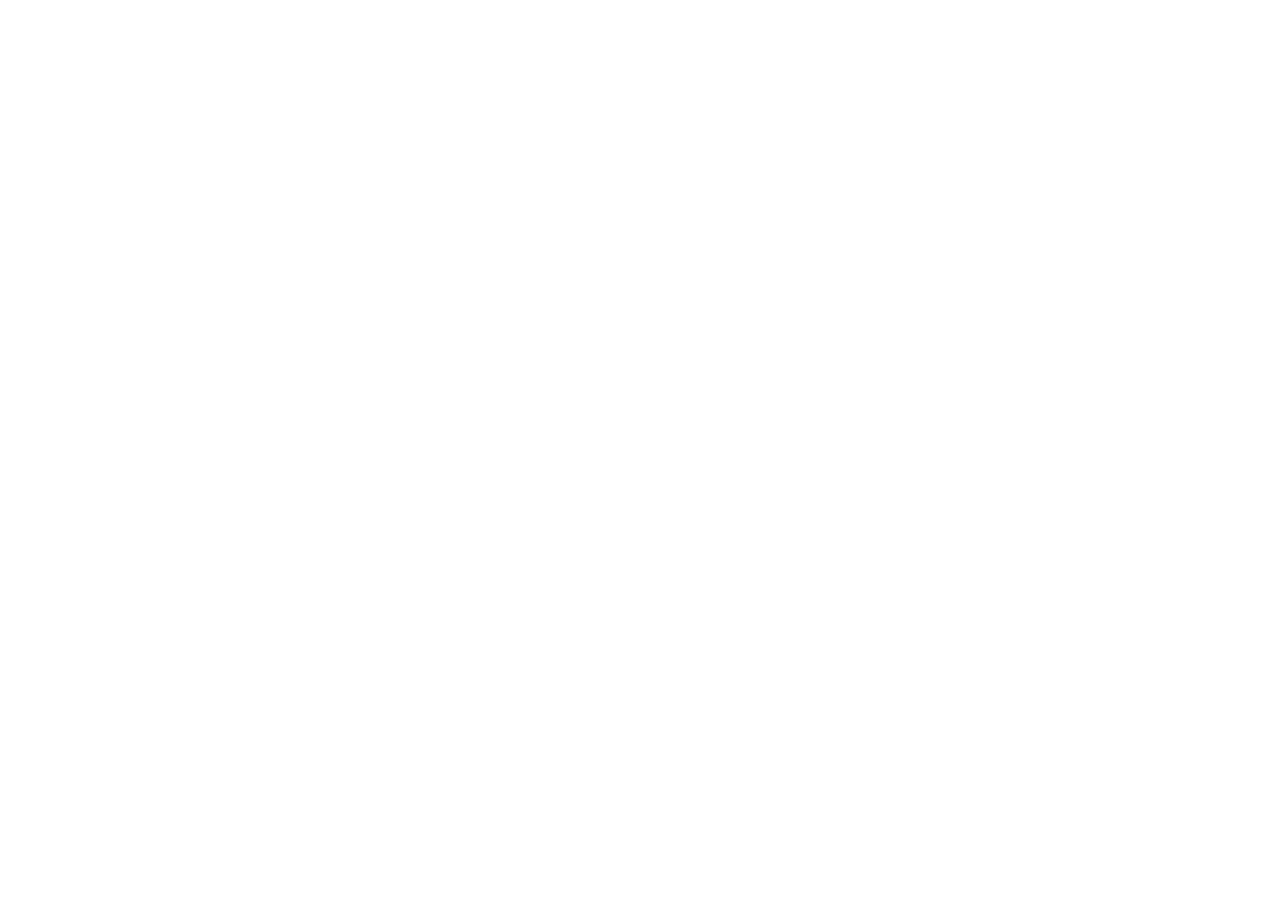
==== HTML CSS och JavaScript/First/index.html @ 1536a27d "first" ====
<!DOCTYPE html>
<html lang="en">
  <head>
    <meta charset="UTF-8" />
    <meta http-equiv="X-UA-Compatible" content="IE=edge" />
    <meta name="viewport" content="width=device-width, initial-scale=1.0" />
    <title>Document</title>
  </head>
  <body></body>
</html>
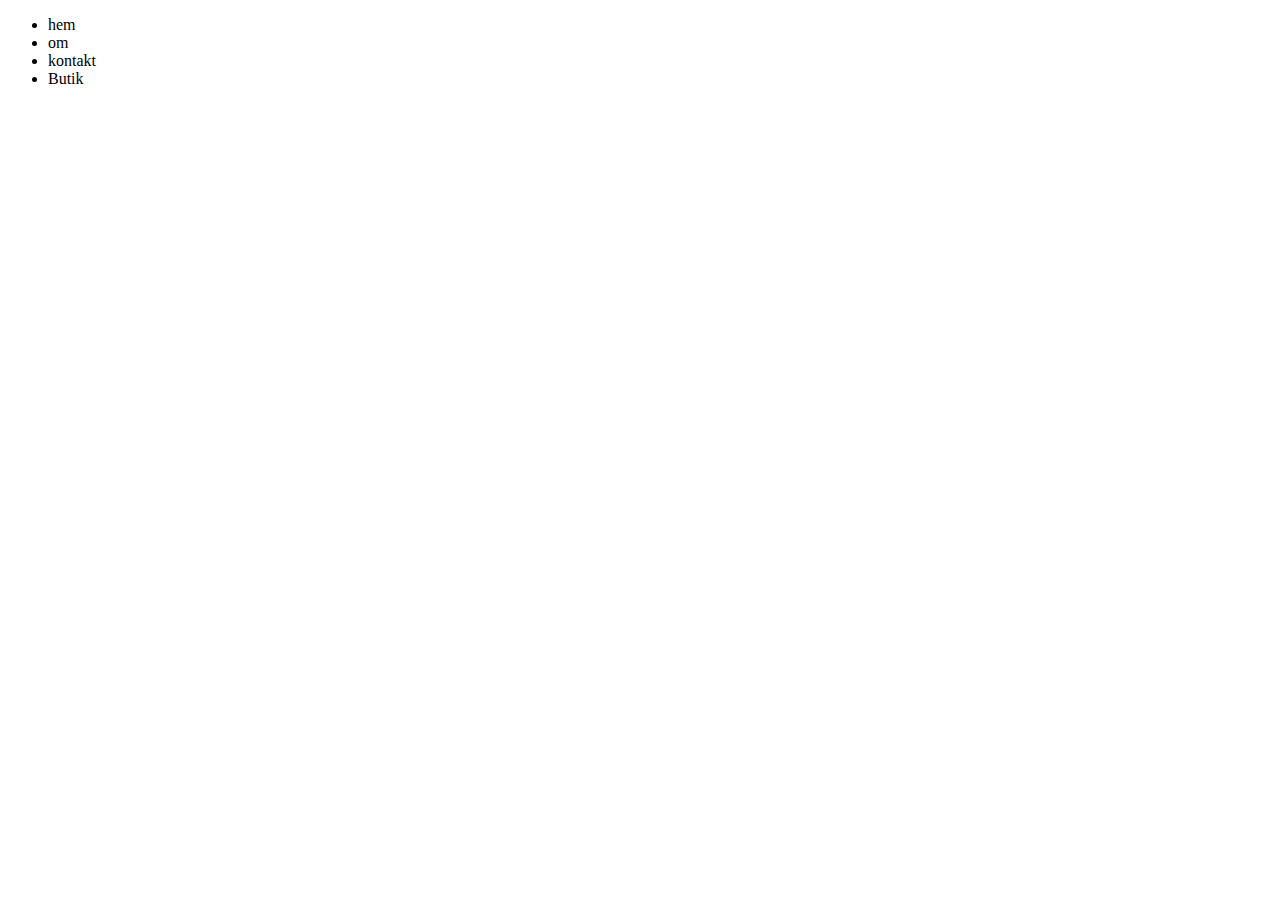
==== commit 507b413d: "first edit" ====
--- a/HTML CSS och JavaScript/First/index.html
+++ b/HTML CSS och JavaScript/First/index.html
@@ -4,7 +4,18 @@
     <meta charset="UTF-8" />
     <meta http-equiv="X-UA-Compatible" content="IE=edge" />
     <meta name="viewport" content="width=device-width, initial-scale=1.0" />
-    <title>Document</title>
+    <title>My first web</title>
   </head>
-  <body></body>
+  <body>
+    <header>
+      <nav>
+        <ul><li>hem
+
+        </li>
+        <li>om</li>
+        <li>kontakt</li>
+        <li>Butik</li></ul>
+      </nav>
+    </header>
+  </body>
 </html>
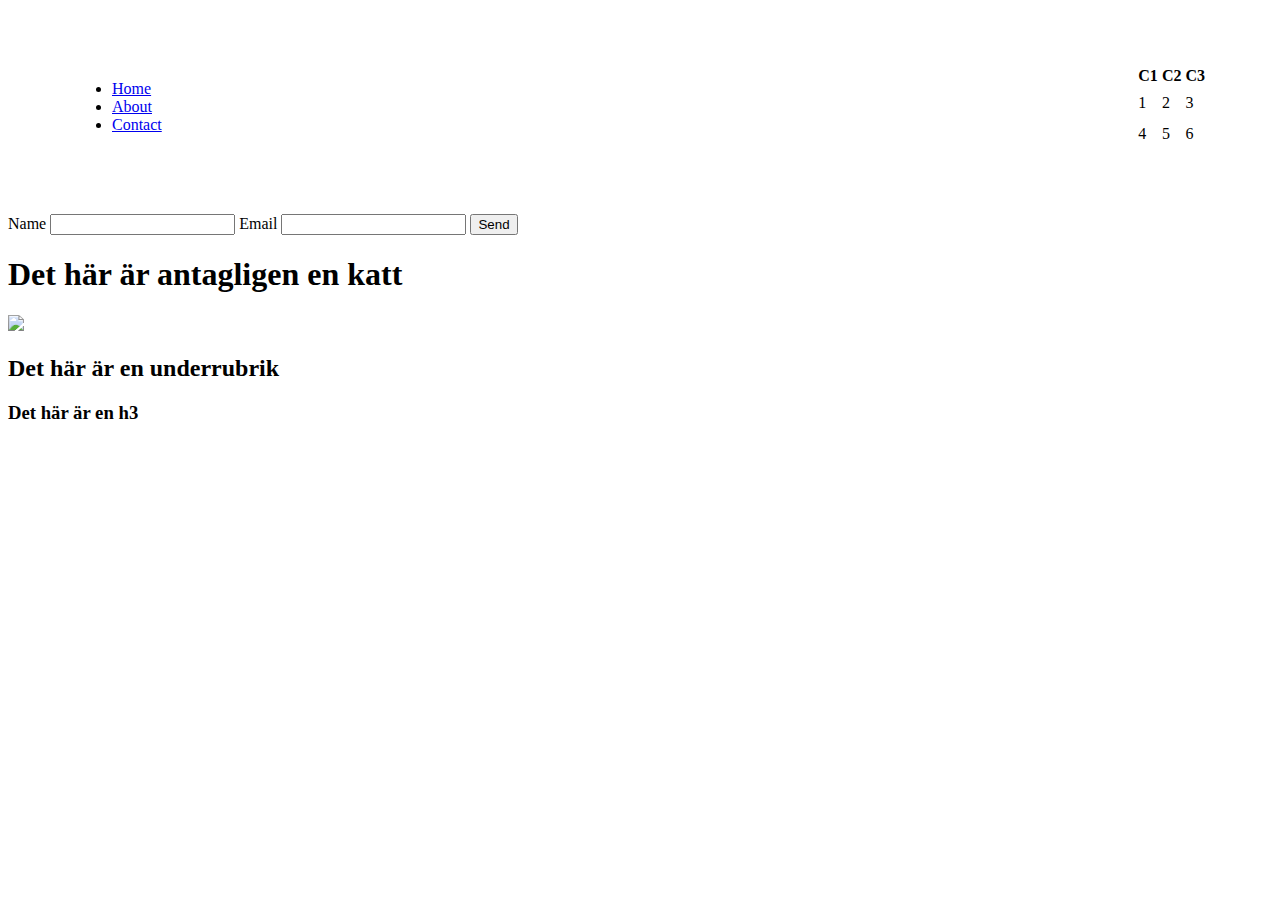
==== commit 5c852483: "Co-authored-by: Shram Sardar Hama Rashid <shram.sardarhamarashid@brightstraining.com>" ====
--- a/HTML CSS och JavaScript/First/index.html
+++ b/HTML CSS och JavaScript/First/index.html
@@ -5,17 +5,66 @@
     <meta http-equiv="X-UA-Compatible" content="IE=edge" />
     <meta name="viewport" content="width=device-width, initial-scale=1.0" />
     <title>My first web</title>
+    <link
+      rel="stylesheet"
+      href="https://cdnjs.cloudflare.com/ajax/libs/skeleton/2.0.4/skeleton.min.css"
+      integrity="sha512-EZLkOqwILORob+p0BXZc+Vm3RgJBOe1Iq/0fiI7r/wJgzOFZMlsqTa29UEl6v6U6gsV4uIpsNZoV32YZqrCRCQ=="
+      crossorigin="anonymous"
+      referrerpolicy="no-referrer"
+    />
+    <link rel="stylesheet" href="./src/style.css" />
   </head>
   <body>
     <header>
       <nav>
-        <ul><li>hem
-
-        </li>
-        <li>om</li>
-        <li>kontakt</li>
-        <li>Butik</li></ul>
+        <ul>
+          <li><a href="./index.html">Home</a></li>
+          <li><a href="./page.html">About</a></li>
+          <li><a href="#">Contact</a></li>
+        </ul>
       </nav>
+      <table>
+        <thead>
+          <tr>
+            <th>C1</th>
+            <th>C2</th>
+            <th>C3</th>
+          </tr>
+        </thead>
+        <tbody>
+          <tr>
+            <td>1</td>
+            <td>2</td>
+            <td>3</td>
+          </tr>
+          <tr>
+            <td>4</td>
+            <td>5</td>
+            <td>6</td>
+          </tr>
+        </tbody>
+      </table>
     </header>
+    <main>
+      <article>
+        <form action="./page.html" method="get">
+          <label for="name">Name</label>
+          <input type="text" name="name" id="name" />
+          <label for="email">Email</label>
+          <input type="email" name="email" id="email" />
+          <input type="submit" value="Send" />
+        </form>
+      </article>
+      <article>
+        <div class="headings">
+          <h1>
+            Det här är antagligen en <span style="font-weight: bold">katt</span>
+          </h1>
+          <img src="https://loremflickr.com/640/360" />
+          <h2>Det här är en underrubrik</h2>
+          <h3>Det här är en h3</h3>
+        </div>
+      </article>
+    </main>
   </body>
 </html>
--- a/HTML CSS och JavaScript/First/src/style.css
+++ b/HTML CSS och JavaScript/First/src/style.css
@@ -0,0 +1,5 @@
+header {
+    display: flex;
+    justify-content: space-between;
+    margin: 4rem;
+}
